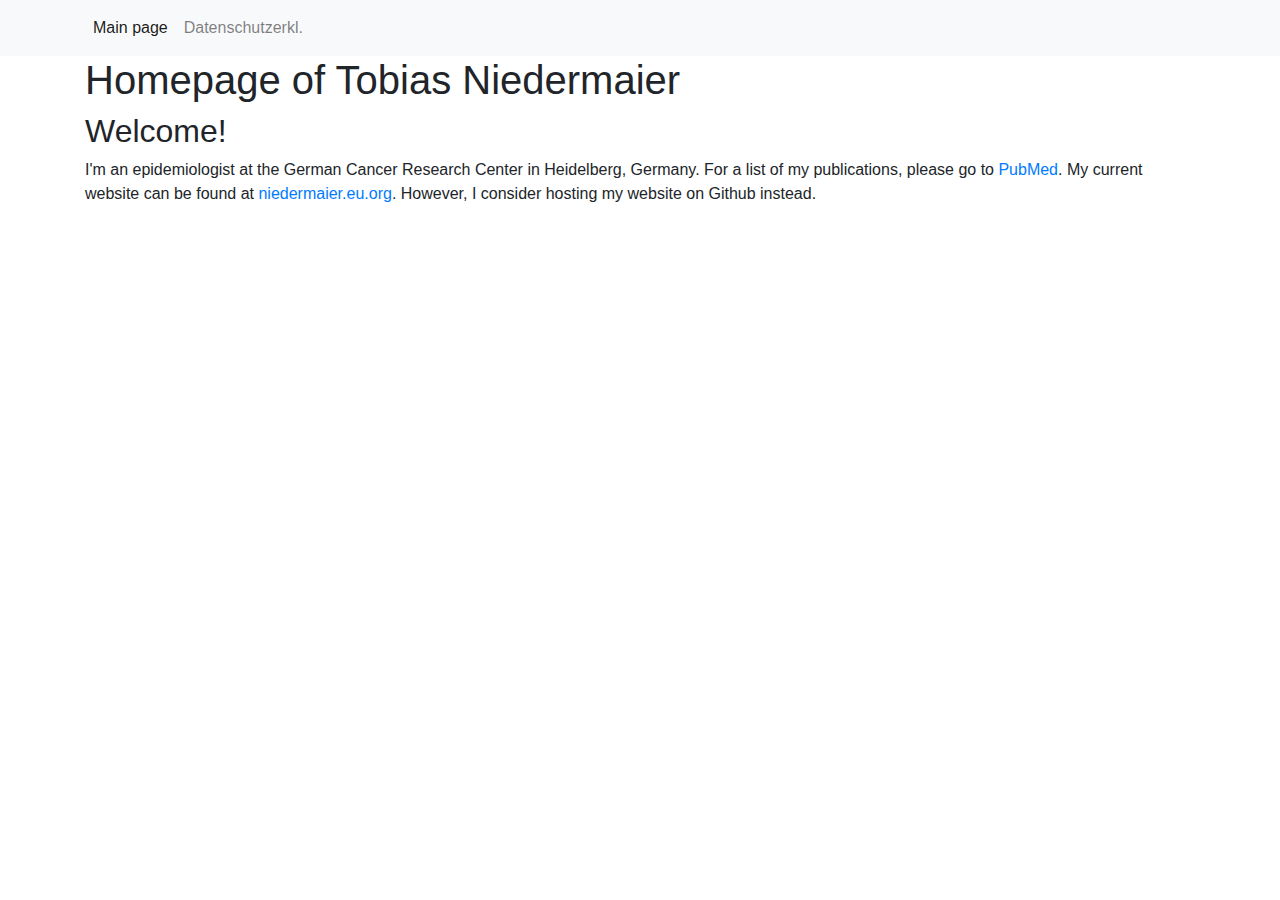
==== index.html @ 2b816ead "Add files via upload" ====
<html>
  <head>
    <meta charset="utf-8">
    <meta name="viewport" content="width=device-width, initial-scale=1">
    <meta http-equiv='content-language' content='en-us'>
    <meta name="title" content="Github webpage Tobias Niedermaier" />
    <meta name="description" content="This is an experimental webpage by Tobias Niedermaier (born in Munich) hosted on Github." />
    <meta name="keywords" content="experimental, hosting, Github, Tobias Niedermaier" />
    <meta name="author" content="Tobias Niedermaier" />
    <meta name="owner" content="Tobias Niedermaier" />
    <meta name="copyright" content="(c) 2022" />

    <link rel="stylesheet" href="https://stackpath.bootstrapcdn.com/bootstrap/4.1.3/css/bootstrap.min.css">
    <link rel="stylesheet" href="/main.css">
    <title>Github webpage Tobias Niedermaier</title>
  </head>
    <body>
    
    
 <nav class="navbar navbar-expand-lg navbar-light bg-light">
  <div class="container">
    <button class="navbar-toggler" type="button" data-toggle="collapse" data-target="#navbarMenu">
      <span class="navbar-toggler-icon"></span>
    </button>
    <div class="collapse navbar-collapse" id="navbarMenu">
      <ul class="navbar-nav">
        <li><a class="nav-link active" href="/index.html">Main page</a></li>
        <li><a class="nav-link" href="/Github_Datenschutz.html">Datenschutzerkl.</a></li>
      </ul>
    </div>
  </div>
 </nav>

    
    
    <div class="container">
      <h1 class="title">Homepage of Tobias Niedermaier</h1>

      <h2>Welcome!</h2>

        <p>I'm an epidemiologist at the German Cancer Research Center in Heidelberg, Germany. For a list of my publications, please go to <a href="https://pubmed.ncbi.nlm.nih.gov/?term=niedermaier+tobias&sort=date">PubMed</a>. My current website can be found at <a href="https://niedermaier.eu.org"> niedermaier.eu.org</a>. However, I consider hosting my website on Github instead.</p>

    </div>
      
      <script src="https://code.jquery.com/jquery-3.3.1.slim.min.js"></script>
      <script src="https://cdnjs.cloudflare.com/ajax/libs/popper.js/1.14.3/umd/popper.min.js"></script>
      <script src="https://stackpath.bootstrapcdn.com/bootstrap/4.1.3/js/bootstrap.min.js"></script>
    </body>
</html>
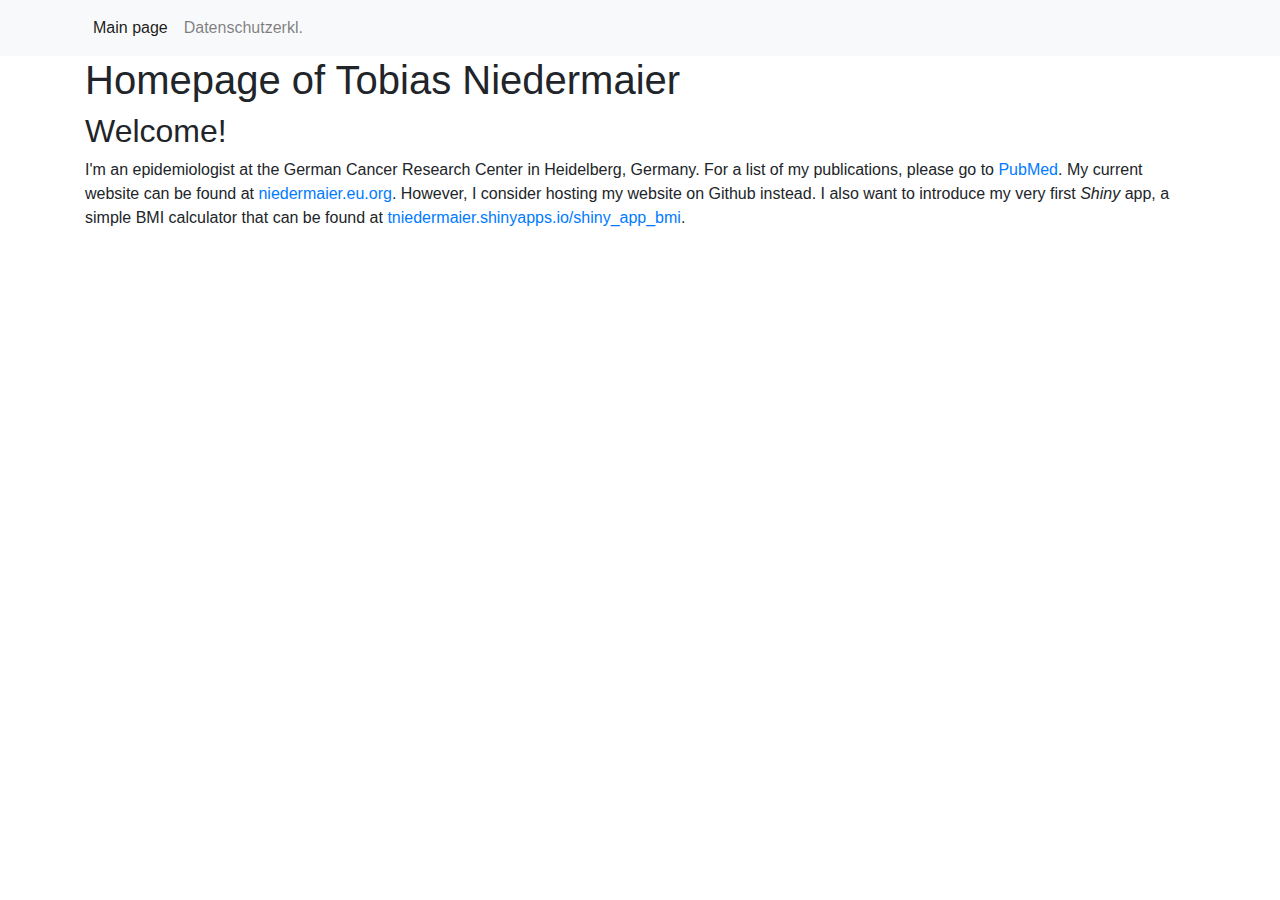
==== commit 3683d118: "Add files via upload" ====
--- a/index.html
+++ b/index.html
@@ -1,3 +1,4 @@
+<!DOCTYPE html>
 <html>
   <head>
     <meta charset="utf-8">
@@ -38,7 +39,7 @@
 
       <h2>Welcome!</h2>
 
-        <p>I'm an epidemiologist at the German Cancer Research Center in Heidelberg, Germany. For a list of my publications, please go to <a href="https://pubmed.ncbi.nlm.nih.gov/?term=niedermaier+tobias&sort=date">PubMed</a>. My current website can be found at <a href="https://niedermaier.eu.org"> niedermaier.eu.org</a>. However, I consider hosting my website on Github instead.</p>
+        <p>I'm an epidemiologist at the German Cancer Research Center in Heidelberg, Germany. For a list of my publications, please go to <a href="https://pubmed.ncbi.nlm.nih.gov/?term=niedermaier+tobias&sort=date">PubMed</a>. My current website can be found at <a href="https://niedermaier.eu.org"> niedermaier.eu.org</a>. However, I consider hosting my website on Github instead. I also want to introduce my very first <i>Shiny</i> app, a simple BMI calculator that can be found at <a href="https://tniedermaier.shinyapps.io/shiny_app_bmi/"> tniedermaier.shinyapps.io/shiny_app_bmi</a>.</p>
 
     </div>
       
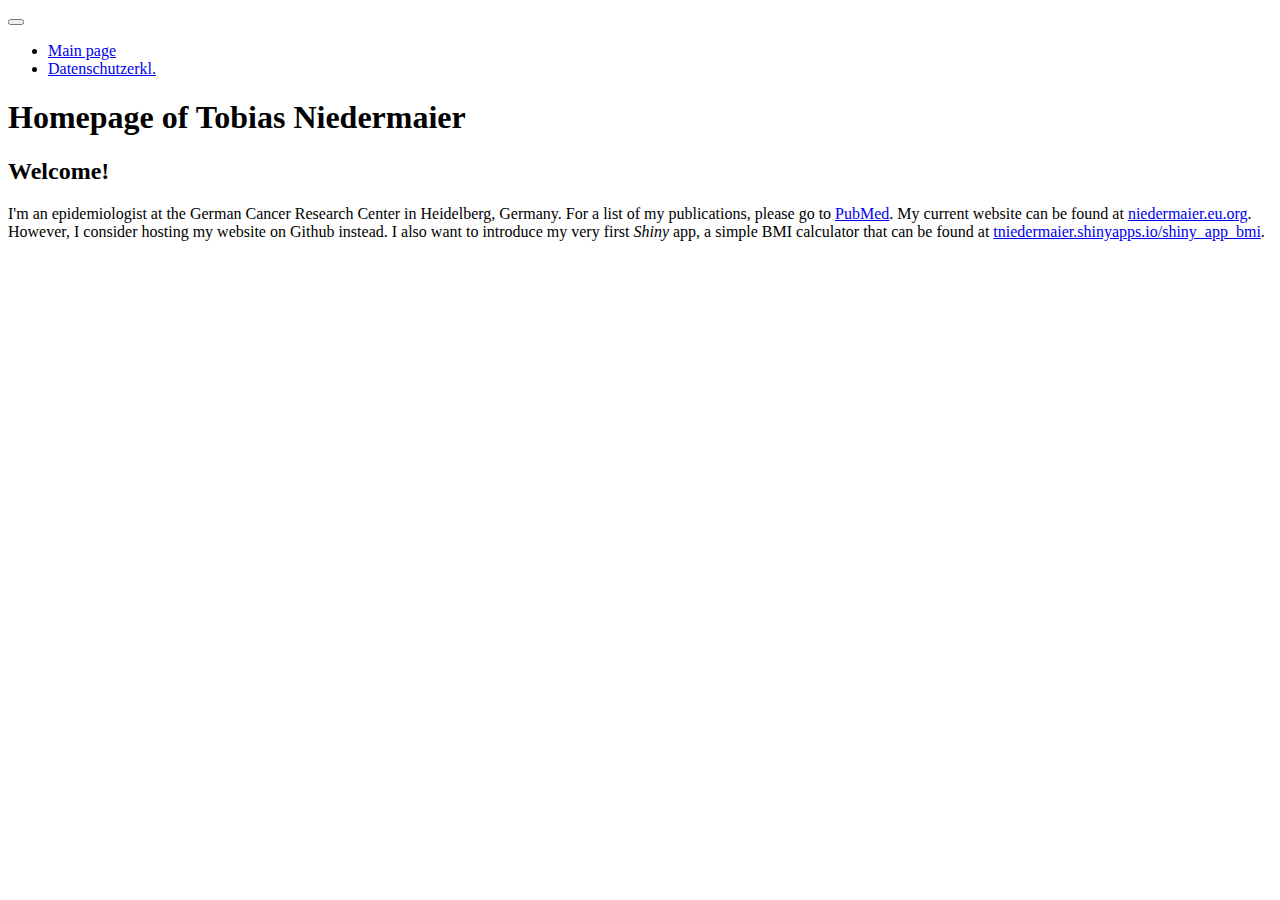
==== commit e300af78: "Add files via upload" ====
--- a/index.html
+++ b/index.html
@@ -4,15 +4,19 @@
     <meta charset="utf-8">
     <meta name="viewport" content="width=device-width, initial-scale=1">
     <meta http-equiv='content-language' content='en-us'>
-    <meta name="title" content="Github webpage Tobias Niedermaier" />
-    <meta name="description" content="This is an experimental webpage by Tobias Niedermaier (born in Munich) hosted on Github." />
-    <meta name="keywords" content="experimental, hosting, Github, Tobias Niedermaier" />
-    <meta name="author" content="Tobias Niedermaier" />
-    <meta name="owner" content="Tobias Niedermaier" />
-    <meta name="copyright" content="(c) 2022" />
+    <meta name="title" content="Github webpage Tobias Niedermaier">
+    <meta name="description" content="This is an experimental webpage by Tobias Niedermaier (born in Munich) hosted on Github.">
+    <meta name="keywords" content="experimental, hosting, Github, Tobias Niedermaier">
+    <meta name="author" content="Tobias Niedermaier">
+    <meta name="owner" content="Tobias Niedermaier">
+    <meta name="copyright" content="(c) 2024">
 
-    <link rel="stylesheet" href="https://stackpath.bootstrapcdn.com/bootstrap/4.1.3/css/bootstrap.min.css">
-    <link rel="stylesheet" href="/main.css">
+    <!-- BootstrapCDN -->
+    <link href="https://cdn.jsdelivr.net/npm/bootstrap@5.3.2/dist/css/bootstrap.min.css" rel="stylesheet" integrity="sha384-T3c6CoIi6uLrA9TneNEoa7RxnatzjcDSCmG1MXxSR1GAsXEV/Dwwykc2MPK8M2HN" crossorigin="anonymous">
+    <link rel="stylesheet" href="style/main.css">
+       <!--Bootstrap JS, Popper.js, and jQuery-->
+    <script src="https://cdn.jsdelivr.net/npm/bootstrap@5.3.2/dist/js/bootstrap.bundle.min.js" integrity="sha384-C6RzsynM9kWDrMNeT87bh95OGNyZPhcTNXj1NW7RuBCsyN/o0jlpcV8Qyq46cDfL" crossorigin="anonymous"></script>
+
     <title>Github webpage Tobias Niedermaier</title>
   </head>
     <body>
@@ -20,7 +24,7 @@
     
  <nav class="navbar navbar-expand-lg navbar-light bg-light">
   <div class="container">
-    <button class="navbar-toggler" type="button" data-toggle="collapse" data-target="#navbarMenu">
+    <button class="navbar-toggler" type="button" data-bs-toggle="collapse" data-bs-target="#navbarMenu">
       <span class="navbar-toggler-icon"></span>
     </button>
     <div class="collapse navbar-collapse" id="navbarMenu">
@@ -42,9 +46,5 @@
         <p>I'm an epidemiologist at the German Cancer Research Center in Heidelberg, Germany. For a list of my publications, please go to <a href="https://pubmed.ncbi.nlm.nih.gov/?term=niedermaier+tobias&sort=date">PubMed</a>. My current website can be found at <a href="https://niedermaier.eu.org"> niedermaier.eu.org</a>. However, I consider hosting my website on Github instead. I also want to introduce my very first <i>Shiny</i> app, a simple BMI calculator that can be found at <a href="https://tniedermaier.shinyapps.io/shiny_app_bmi/"> tniedermaier.shinyapps.io/shiny_app_bmi</a>.</p>
 
     </div>
-      
-      <script src="https://code.jquery.com/jquery-3.3.1.slim.min.js"></script>
-      <script src="https://cdnjs.cloudflare.com/ajax/libs/popper.js/1.14.3/umd/popper.min.js"></script>
-      <script src="https://stackpath.bootstrapcdn.com/bootstrap/4.1.3/js/bootstrap.min.js"></script>
-    </body>
+   </body>
 </html>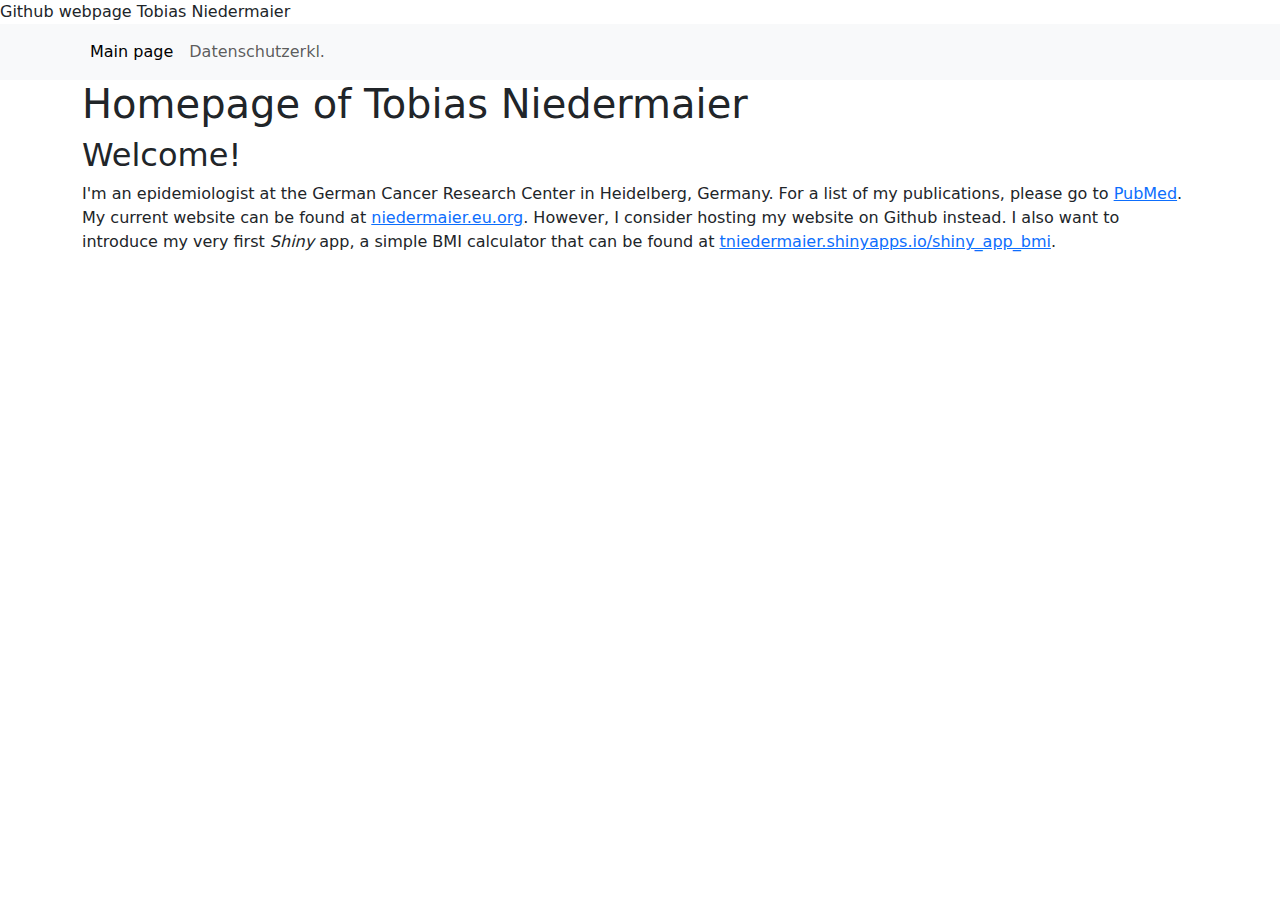
==== commit 2b398ec9: "Add files via upload" ====
--- a/index.html
+++ b/index.html
@@ -12,10 +12,10 @@
     <meta name="copyright" content="(c) 2024">
 
     <!-- BootstrapCDN -->
-    <link href="https://cdn.jsdelivr.net/npm/bootstrap@5.3.2/dist/css/bootstrap.min.css" rel="stylesheet" integrity="sha384-T3c6CoIi6uLrA9TneNEoa7RxnatzjcDSCmG1MXxSR1GAsXEV/Dwwykc2MPK8M2HN" crossorigin="anonymous">
+    <link href="https://cdn.jsdelivr.net/npm/bootstrap@5.3.3/dist/css/bootstrap.min.css" rel="stylesheet" integrity="sha384-QWTKZyjpPEjISv5WaRU9OFeRpok6YctnYmDr5pNlyT2bRjXh0JMhjY6hW+ALEwIH" crossorigin="anonymous">
     <link rel="stylesheet" href="style/main.css">
        <!--Bootstrap JS, Popper.js, and jQuery-->
-    <script src="https://cdn.jsdelivr.net/npm/bootstrap@5.3.2/dist/js/bootstrap.bundle.min.js" integrity="sha384-C6RzsynM9kWDrMNeT87bh95OGNyZPhcTNXj1NW7RuBCsyN/o0jlpcV8Qyq46cDfL" crossorigin="anonymous"></script>
+    <script src="https://cdn.jsdelivr.net/npm/bootstrap@5.3.3/dist/js/bootstrap.bundle.min.js" integrity="sha384-YvpcrYf0tY3lHB60NNkmXc5s9fDVZLESaAA55NDzOxhy9GkcIdslK1eN7N6jIeHz" crossorigin="anonymous"></script
 
     <title>Github webpage Tobias Niedermaier</title>
   </head>
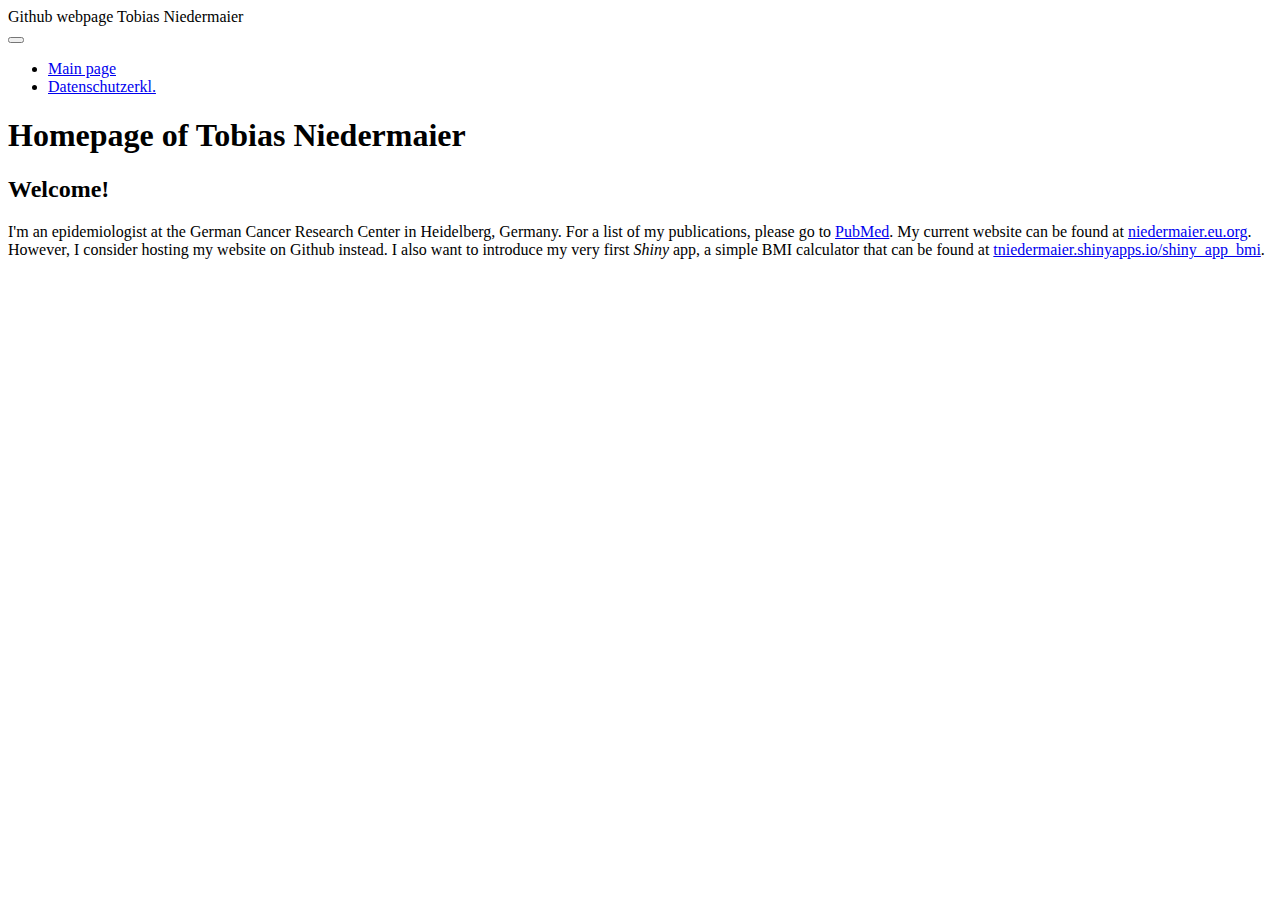
==== commit 64be55b6: "Update index.html" ====
--- a/index.html
+++ b/index.html
@@ -4,6 +4,9 @@
     <meta charset="utf-8">
     <meta name="viewport" content="width=device-width, initial-scale=1">
     <meta http-equiv='content-language' content='en-us'>
+    <meta http-equiv="Content-Security-Policy" content="default-src 'none'; frame-ancestors 'self'; base-uri 'self'; font-src 'self'; style-src 'self'; object-src 'none'; img-src 'self'; media-src 'self'; frame-src 'none'; connect-src 'none'; form-action 'self'; script-src 'self' ">
+    <meta http-equiv="X-Content-Type-Options" content="nosniff">
+    
     <meta name="title" content="Github webpage Tobias Niedermaier">
     <meta name="description" content="This is an experimental webpage by Tobias Niedermaier (born in Munich) hosted on Github.">
     <meta name="keywords" content="experimental, hosting, Github, Tobias Niedermaier">
@@ -47,4 +50,4 @@
 
     </div>
    </body>
-</html>+</html>
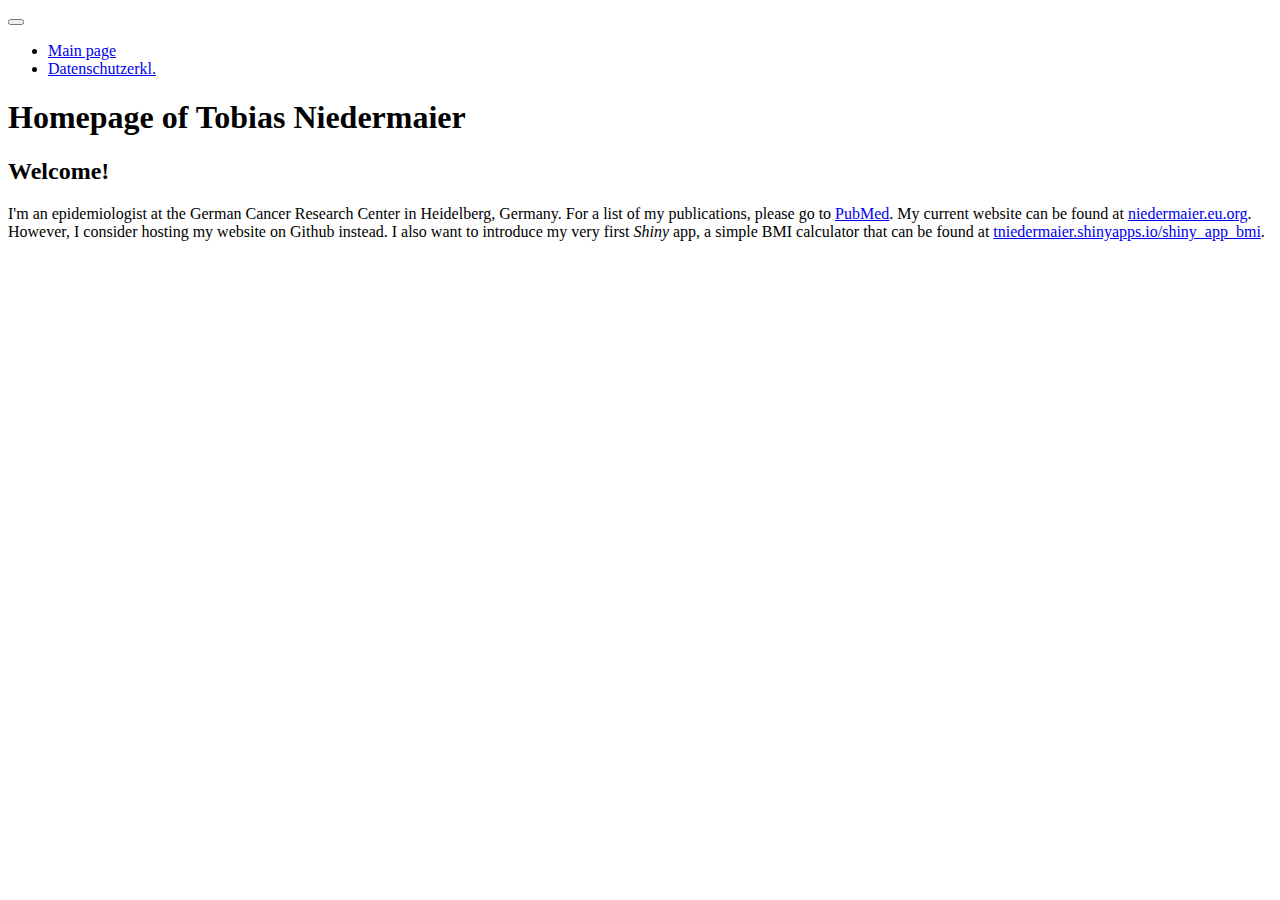
==== commit 78de7b6d: "Add files via upload" ====
--- a/index.html
+++ b/index.html
@@ -15,10 +15,10 @@
     <meta name="copyright" content="(c) 2024">
 
     <!-- BootstrapCDN -->
-    <link href="https://cdn.jsdelivr.net/npm/bootstrap@5.3.3/dist/css/bootstrap.min.css" rel="stylesheet" integrity="sha384-QWTKZyjpPEjISv5WaRU9OFeRpok6YctnYmDr5pNlyT2bRjXh0JMhjY6hW+ALEwIH" crossorigin="anonymous">
+    <link href="https://tniedermaier.github.io/bootstrap-5.3.3/bootstrap.min.css" rel="stylesheet">
     <link rel="stylesheet" href="style/main.css">
        <!--Bootstrap JS, Popper.js, and jQuery-->
-    <script src="https://cdn.jsdelivr.net/npm/bootstrap@5.3.3/dist/js/bootstrap.bundle.min.js" integrity="sha384-YvpcrYf0tY3lHB60NNkmXc5s9fDVZLESaAA55NDzOxhy9GkcIdslK1eN7N6jIeHz" crossorigin="anonymous"></script
+    <script src="https://tniedermaier.github.io/bootstrap-5.3.3/bootstrap.bundle.min.js"></script>
 
     <title>Github webpage Tobias Niedermaier</title>
   </head>
@@ -50,4 +50,4 @@
 
     </div>
    </body>
-</html>
+</html>